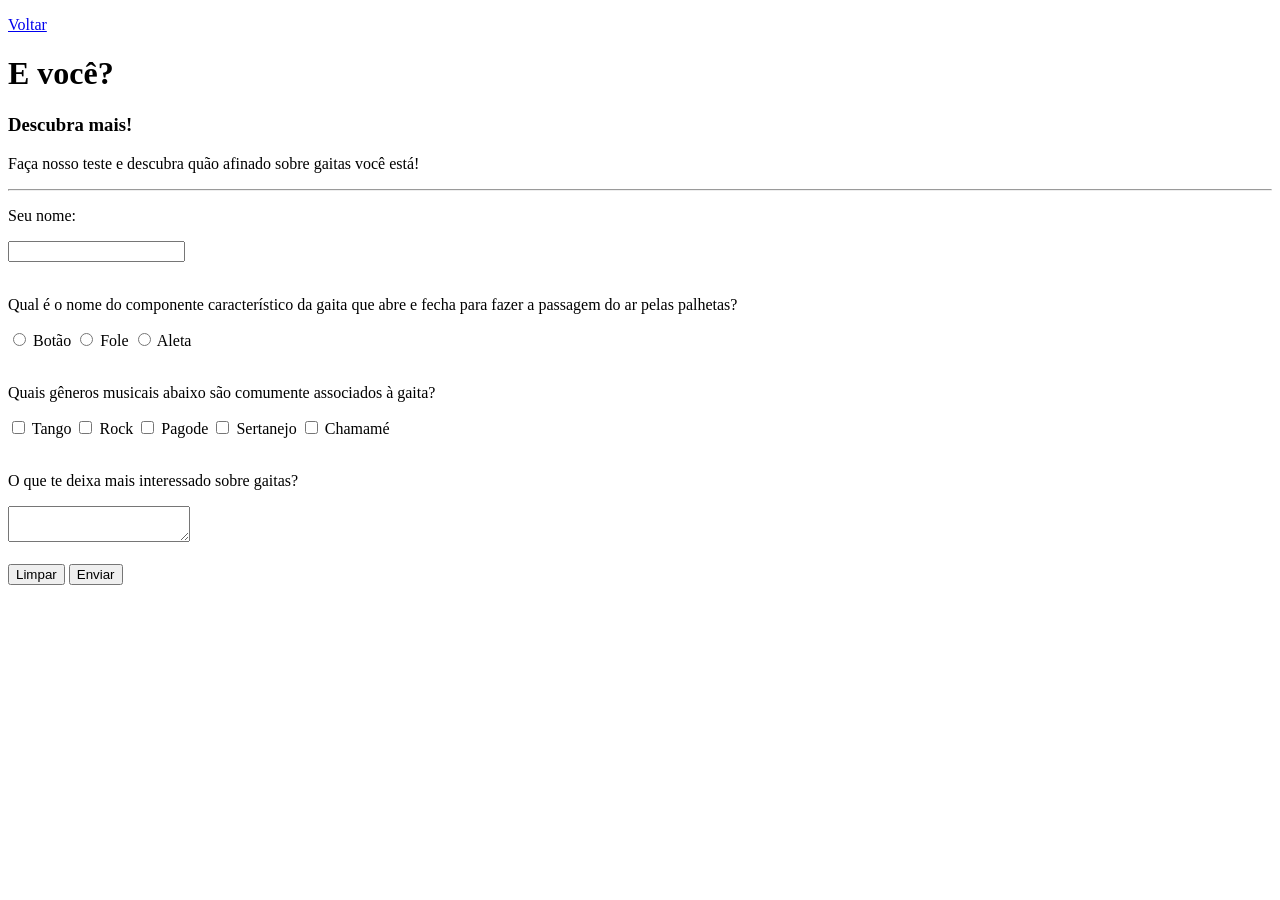
==== teste.html @ 93303154 "Add files via upload" ====
<!DOCTYPE html>
<html lang="pt-br">
<head>
    <meta charset="UTF-8">
    <meta http-equiv="X-UA-Compatible" content="IE=edge">
    <meta name="viewport" content="width=device-width, initial-scale=1.0">
    <title>Descubra mais</title>
</head>
<body>
    <div>
        <p><a href="index.html">Voltar</a></p>

        <h1>E você?</h1>

        <h3>Descubra mais!</h3>
    </div>

    <div>
        <p>Faça nosso teste e descubra quão afinado sobre gaitas você está!</p>

        <hr>
        <div> 
            <form method="POST" action="">
                <!-- incluir mais perguntas -->

                <p>Seu nome:</p>
                <input type="text" id="nomeUsuario" name="nomeUsuario">
                <br><br>

                <p>Qual é o nome do componente característico da gaita que abre e fecha para fazer a passagem do ar pelas palhetas?</p>
                <input type="radio" id="q1Botao" name="questao1">
                <label for="q1Botao">Botão</label>
                <input type="radio" id="q1Fole" name="questao1">
                <label for="q1Fole">Fole</label>
                <input type="radio" id="q1Aleta" name="questao1">
                <label for="q1Aleta">Aleta</label>
                <br><br>

                <p>Quais gêneros musicais abaixo são comumente associados à gaita?</p>
                <input type="checkbox" id="q2check1" name="q2check1" value="tango">
                <label for="q2check1">Tango</label>
                <input type="checkbox" id="q2check2" name="q2check2" value="rock">
                <label for="q2check2">Rock</label>
                <input type="checkbox" id="q2check3" name="q2check3" value="pagode">
                <label for="q2check3">Pagode</label>
                <input type="checkbox" id="q2check4" name="q2check4" value="sertanejo">
                <label for="q2check4">Sertanejo</label>
                <input type="checkbox" id="q2check5" name="q2check5" value="chamame">
                <label for="q2check5">Chamamé</label>
                <br><br>

                <p>O que te deixa mais interessado sobre gaitas?</p>
                <textarea id="qfinal" name="qfinal"></textarea>
                <br><br>

                <button type="reset">Limpar</button>
                <button type="submit">Enviar</button>
            </form>
        </div>
    </div>
</body>
</html>
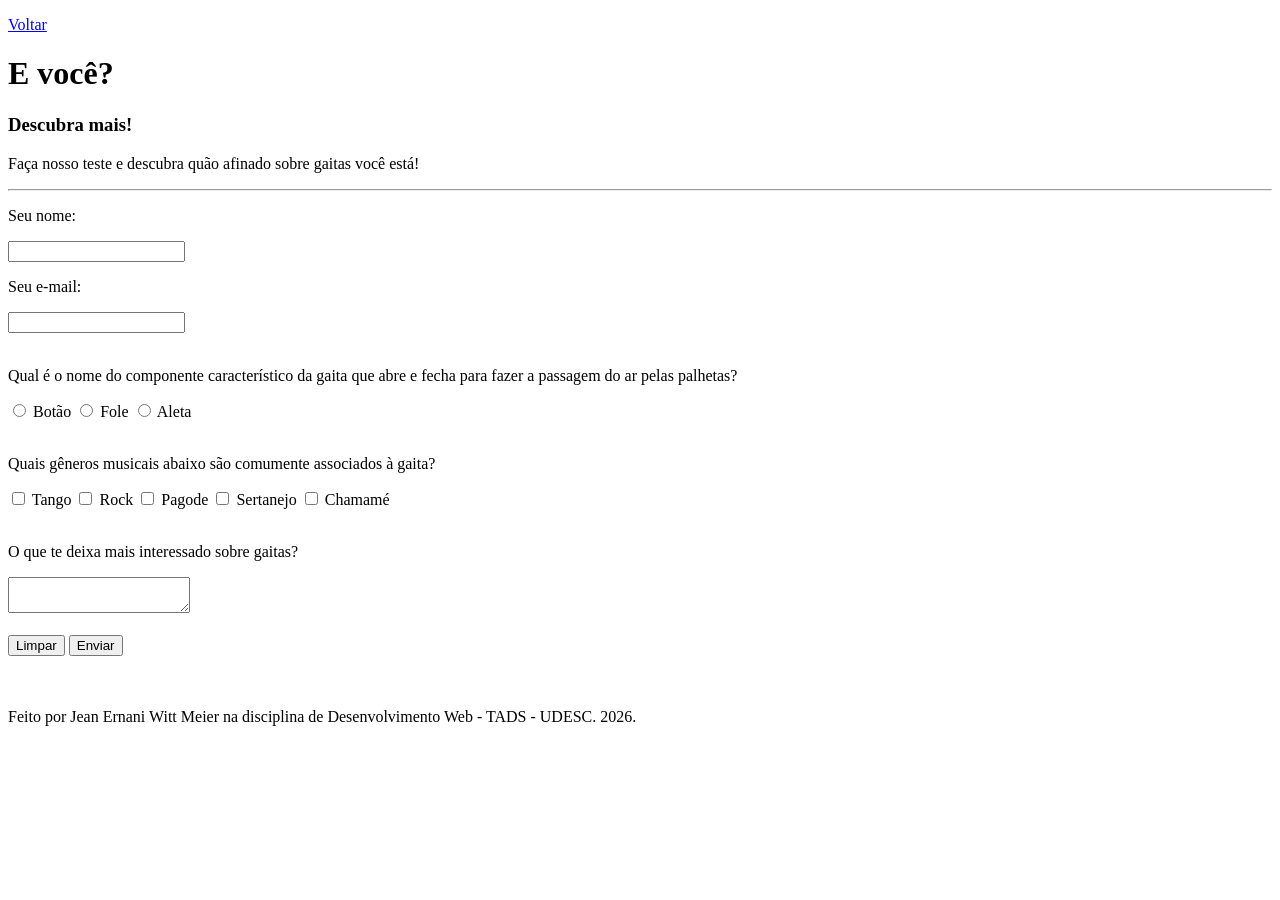
==== commit 03db7919: "Add files via upload" ====
--- a/teste.html
+++ b/teste.html
@@ -7,15 +7,15 @@
     <title>Descubra mais</title>
 </head>
 <body>
-    <div>
+    <header>
         <p><a href="index.html">Voltar</a></p>
 
         <h1>E você?</h1>
 
         <h3>Descubra mais!</h3>
-    </div>
+    </header>
 
-    <div>
+    <section>
         <p>Faça nosso teste e descubra quão afinado sobre gaitas você está!</p>
 
         <hr>
@@ -24,7 +24,10 @@
                 <!-- incluir mais perguntas -->
 
                 <p>Seu nome:</p>
-                <input type="text" id="nomeUsuario" name="nomeUsuario">
+                <input type="text" id="nomeUsuario" name="nomeUsuario" required>
+                <br>
+                <p>Seu e-mail:</p>
+                <input type="email" id="emailUsuario" name="emailUsuario" required>
                 <br><br>
 
                 <p>Qual é o nome do componente característico da gaita que abre e fecha para fazer a passagem do ar pelas palhetas?</p>
@@ -57,6 +60,11 @@
                 <button type="submit">Enviar</button>
             </form>
         </div>
-    </div>
+    </section>
+
+    <br><br>
+    <footer>
+        <p>Feito por Jean Ernani Witt Meier na disciplina de Desenvolvimento Web - TADS - UDESC. 2026.</p>
+    </footer>
 </body>
 </html>
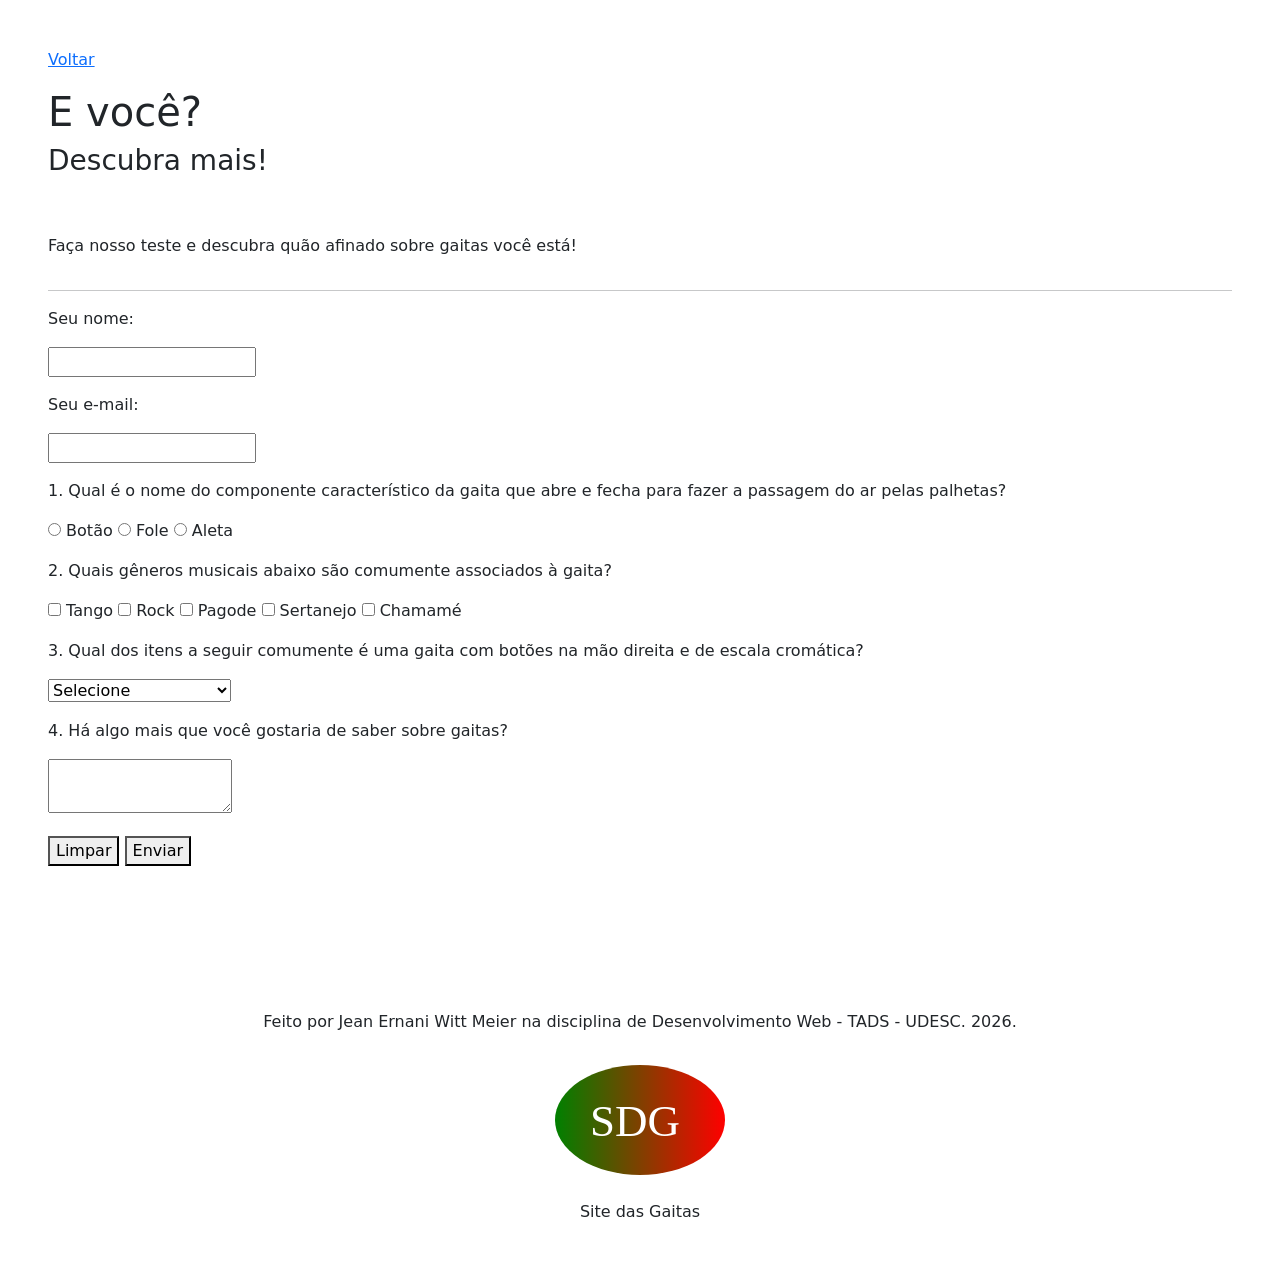
==== commit 3dfb98ab: "Add files via upload" ====
--- a/teste.html
+++ b/teste.html
@@ -4,57 +4,91 @@
     <meta charset="UTF-8">
     <meta http-equiv="X-UA-Compatible" content="IE=edge">
     <meta name="viewport" content="width=device-width, initial-scale=1.0">
+    <link href="https://cdn.jsdelivr.net/npm/bootstrap@5.3.3/dist/css/bootstrap.min.css" rel="stylesheet">
+    <script src="https://cdn.jsdelivr.net/npm/bootstrap@5.3.3/dist/js/bootstrap.bundle.min.js"></script>
+    <link href="assets/src/style.css" rel="stylesheet">
     <title>Descubra mais</title>
 </head>
 <body>
-    <header>
+    <header class="d-flex m-5 flex-column header-site">
         <p><a href="index.html">Voltar</a></p>
 
-        <h1>E você?</h1>
+        <h1 class="title-page">E você?</h1>
 
         <h3>Descubra mais!</h3>
     </header>
 
-    <section>
+    <section class="d-flex flex-column m-5">
         <p>Faça nosso teste e descubra quão afinado sobre gaitas você está!</p>
 
         <hr>
-        <div> 
+        <div class="d-flex flex-column"> 
             <form method="POST" action="">
                 <!-- incluir mais perguntas -->
 
-                <p>Seu nome:</p>
-                <input type="text" id="nomeUsuario" name="nomeUsuario" required>
-                <br>
-                <p>Seu e-mail:</p>
-                <input type="email" id="emailUsuario" name="emailUsuario" required>
-                <br><br>
+                <div class="d-flex flex-column">
+                    <div class="mb-3">
+                        <p>Seu nome:</p>
+                        <input type="text" id="nomeUsuario" name="nomeUsuario" required>
+                    </div>
 
-                <p>Qual é o nome do componente característico da gaita que abre e fecha para fazer a passagem do ar pelas palhetas?</p>
-                <input type="radio" id="q1Botao" name="questao1">
-                <label for="q1Botao">Botão</label>
-                <input type="radio" id="q1Fole" name="questao1">
-                <label for="q1Fole">Fole</label>
-                <input type="radio" id="q1Aleta" name="questao1">
-                <label for="q1Aleta">Aleta</label>
-                <br><br>
+                    <div class="mb-3">
+                        <p>Seu e-mail:</p>
+                        <input type="email" id="emailUsuario" name="emailUsuario" required>
+                    </div>
+                </div>
 
-                <p>Quais gêneros musicais abaixo são comumente associados à gaita?</p>
-                <input type="checkbox" id="q2check1" name="q2check1" value="tango">
-                <label for="q2check1">Tango</label>
-                <input type="checkbox" id="q2check2" name="q2check2" value="rock">
-                <label for="q2check2">Rock</label>
-                <input type="checkbox" id="q2check3" name="q2check3" value="pagode">
-                <label for="q2check3">Pagode</label>
-                <input type="checkbox" id="q2check4" name="q2check4" value="sertanejo">
-                <label for="q2check4">Sertanejo</label>
-                <input type="checkbox" id="q2check5" name="q2check5" value="chamame">
-                <label for="q2check5">Chamamé</label>
-                <br><br>
+                <div class="mb-3">
+                    <p>1. Qual é o nome do componente característico da gaita que abre e fecha para fazer a passagem do ar pelas palhetas?</p>
 
-                <p>O que te deixa mais interessado sobre gaitas?</p>
-                <textarea id="qfinal" name="qfinal"></textarea>
-                <br><br>
+                    <div>
+                        <input type="radio" id="q1Botao" name="questao1">
+                        <label for="q1Botao">Botão</label>
+                        <input type="radio" id="q1Fole" name="questao1">
+                        <label for="q1Fole">Fole</label>
+                        <input type="radio" id="q1Aleta" name="questao1">
+                        <label for="q1Aleta">Aleta</label>
+                    </div>
+                </div>
+
+                <div class="mb-3">
+                    <p>2. Quais gêneros musicais abaixo são comumente associados à gaita?</p>
+
+                    <div>
+                        <input type="checkbox" id="q2check1" name="q2check1" value="tango">
+                        <label for="q2check1">Tango</label>
+                        <input type="checkbox" id="q2check2" name="q2check2" value="rock">
+                        <label for="q2check2">Rock</label>
+                        <input type="checkbox" id="q2check3" name="q2check3" value="pagode">
+                        <label for="q2check3">Pagode</label>
+                        <input type="checkbox" id="q2check4" name="q2check4" value="sertanejo">
+                        <label for="q2check4">Sertanejo</label>
+                        <input type="checkbox" id="q2check5" name="q2check5" value="chamame">
+                        <label for="q2check5">Chamamé</label>
+                    </div>
+                </div>
+
+                <div class="mb-3">
+                    <p>3. Qual dos itens a seguir comumente é uma gaita com botões na mão direita e de escala cromática?</p>
+
+                    <div>
+                        <select name="q3select" id="q3select">
+                            <option value="">Selecione</option>
+                            <option value="sanfona">Sanfona</option>
+                            <option value="bayan">Bayan</option>
+                            <option value="gaitaPonto">Gaita-Ponto</option>
+                            <option value="gaita120">Gaita de 120 baixos</option>
+                        </select>
+                    </div>
+                </div>
+
+                <div class="mb-3">
+                    <p>4. Há algo mais que você gostaria de saber sobre gaitas?</p>
+    
+                    <div>
+                        <textarea id="qfinal" name="qfinal"></textarea>
+                    </div>
+                </div>
 
                 <button type="reset">Limpar</button>
                 <button type="submit">Enviar</button>
@@ -63,8 +97,23 @@
     </section>
 
     <br><br>
-    <footer>
+    <footer class="d-flex flex-column align-items-center m-5">
         <p>Feito por Jean Ernani Witt Meier na disciplina de Desenvolvimento Web - TADS - UDESC. 2026.</p>
+
+        <div class="d-flex justify-content-center">
+            <svg width="200px">
+                <defs>
+                  <linearGradient id="grad1">
+                    <stop offset="0%" stop-color="green" />
+                    <stop offset="100%" stop-color="red" />
+                  </linearGradient>
+                </defs>
+                <ellipse cx="100" cy="70" rx="85" ry="55" fill="url(#grad1)" />
+                <text fill="#ffffff" font-size="45" font-family="Verdana" x="50" y="86">SDG</text>
+            </svg>
+        </div>
+
+        <p>Site das Gaitas</p>
     </footer>
 </body>
 </html>
